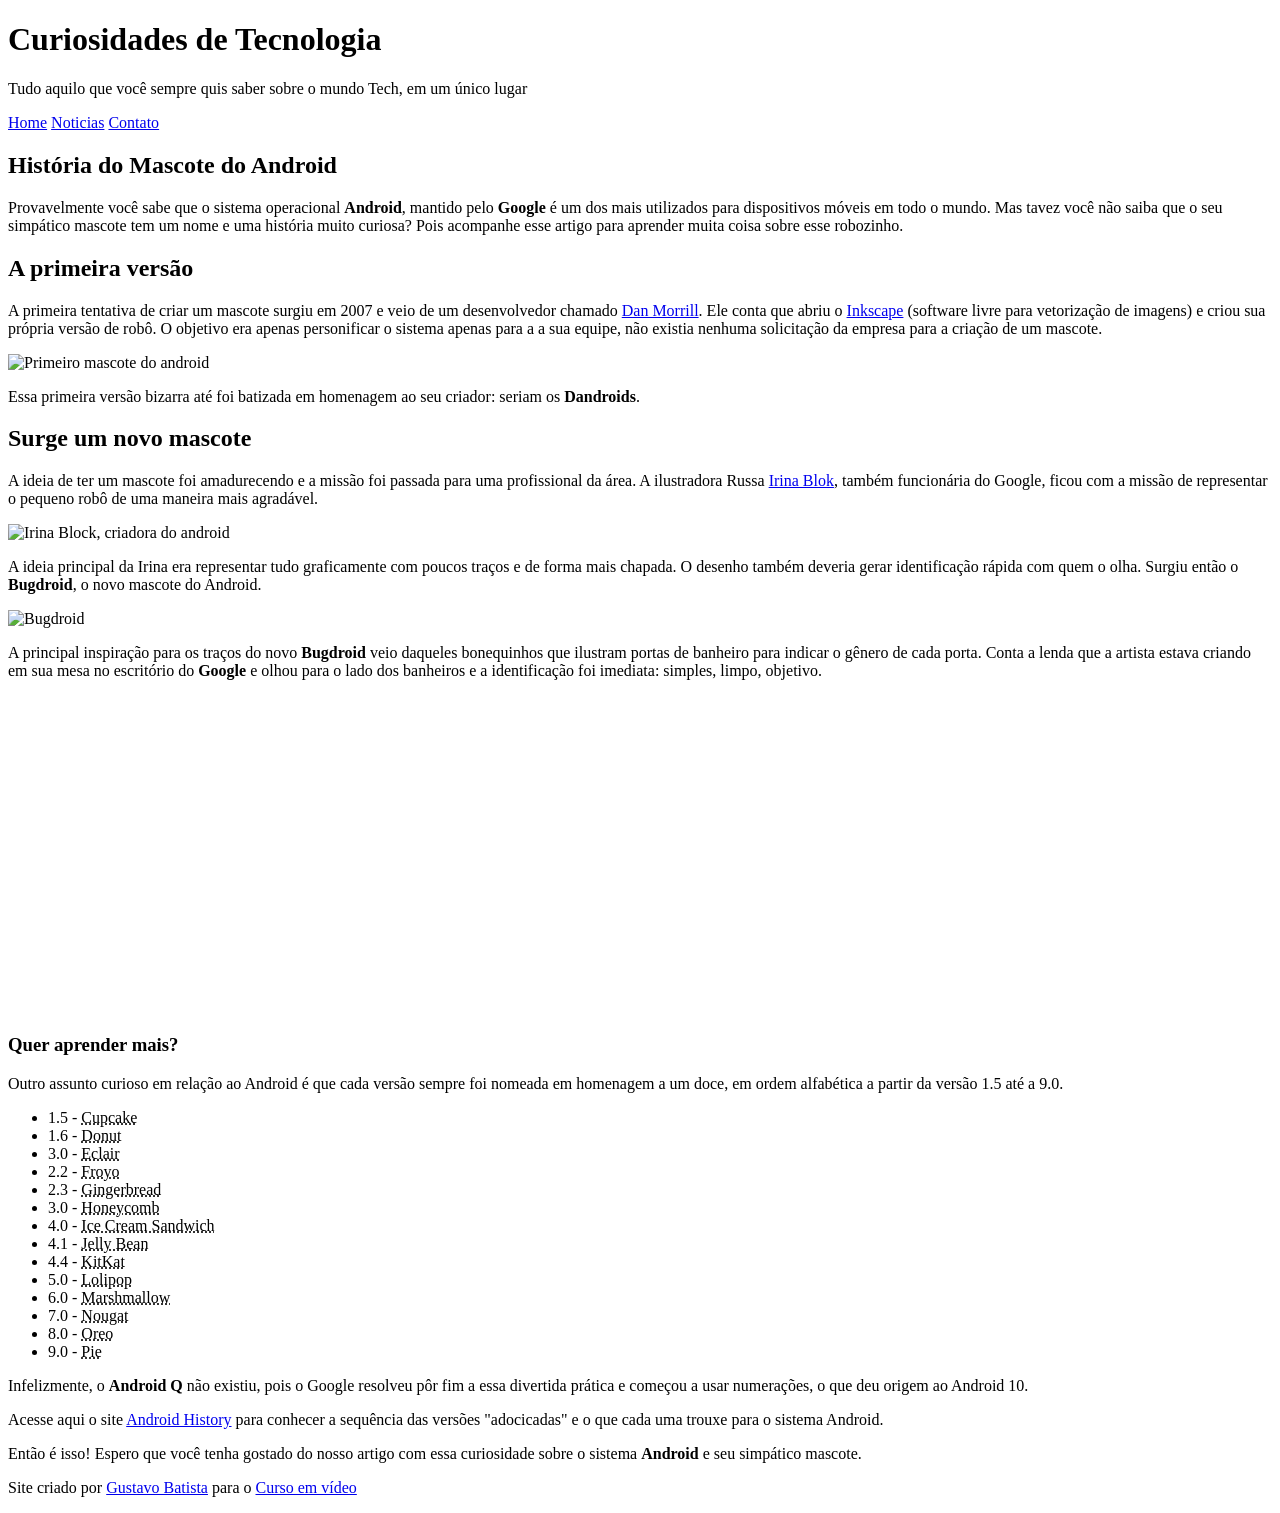
==== index.html @ f80b7066 "Rename Site Front-End/index.html to index.html" ====
<!DOCTYPE html>
<html lang="pt-br">
<head>
    <meta charset="UTF-8">
    <meta name="viewport" content="width=device-width, initial-scale=1.0">
    <title>Como surgiu o mascote do android?</title>
    <link rel="shortcut icon" href="imagens/favicon.ico" type="image/x-icon">
    <link rel="stylesheet" href="estilo/style.CSS">
</head>
<body>
    <header>
        <h1>Curiosidades de Tecnologia</h1>
        <p>Tudo aquilo que você sempre quis saber sobre o mundo Tech, em um único lugar</p>
    </header>
    <nav>
        <a href="#">Home</a>
        <a href="#">Noticias</a>
        <a href="#">Contato</a>
    </nav>
    <main>
        <article>
            <h1>História do Mascote do Android</h1>
            <p>Provavelmente você sabe que o sistema operacional <strong>Android</strong>, mantido pelo <strong>Google</strong> é um dos mais utilizados para dispositivos móveis em todo o mundo. Mas tavez você não saiba que o seu simpático mascote tem um nome e uma história muito curiosa? Pois acompanhe esse artigo para aprender muita coisa sobre esse robozinho.</p>

            <h2>A primeira versão</h2>

            <p>A primeira tentativa de criar um mascote surgiu em 2007 e veio de um desenvolvedor chamado <a href="https://androidcommunity.com/dan-morrill-shows-us-the-android-mascot-that-almost-was-20130103/&quot; target="_blank" class="externo">Dan Morrill</a>. Ele conta que abriu o <a href="https://inkscape.org/pt-br/&quot; target="_blank" class="externo">Inkscape</a> (software livre para vetorização de imagens) e criou sua própria versão de robô. O objetivo era apenas personificar o sistema apenas para a a sua equipe, não existia nenhuma solicitação da empresa para a criação de um mascote.</p>

            <picture>
                <source media="(min-width:670px)" srcset="imagens/dan-droids.png">
                <img src="imagens/dan-droids-pq.png" alt="Primeiro mascote do android"></picture>

            <p>Essa primeira versão bizarra até foi batizada em homenagem ao seu criador: seriam os <strong>Dandroids</strong>.</p>

            <h2>Surge um novo mascote</h2>

            <p>A ideia de ter um mascote foi amadurecendo e a missão foi passada para uma profissional da área. A ilustradora Russa <a href="https://www.irinablok.com/android&quot; target="_blank" class="externo">Irina Blok</a>, também funcionária do Google, ficou com a missão de representar o pequeno robô de uma maneira mais agradável.</p>

            <picture>
                <source media="(max-width:670px )" srcset="imagens/irina-blok-pq.jpg">
                <img src="imagens/irina-blok.jpg" alt="Irina Block, criadora do android"></picture>

            <p>A ideia principal da Irina era representar tudo graficamente com poucos traços e de forma mais chapada. O desenho também deveria gerar identificação rápida com quem o olha. Surgiu então o <strong>Bugdroid</strong>, o novo mascote do Android.</p>

            <img src="imagens/bugdroid.png" alt="Bugdroid" class="pequena">

            <p>A principal inspiração para os traços do novo <strong>Bugdroid</strong> veio daqueles bonequinhos que ilustram portas de banheiro para indicar o gênero de cada porta. Conta a lenda que a artista estava criando em sua mesa no escritório do <strong>Google</strong> e olhou para o lado dos banheiros e a identificação foi imediata: simples, limpo, objetivo.</p>

            <div class="video">
                <iframe width="560" height="315" src="https://www.youtube.com/embed/l2UDgpLz20M?si=Lu0uzNQ2mgK3a5pc&quot; title="YouTube video player" frameborder="0" allow="accelerometer; autoplay; clipboard-write; encrypted-media; gyroscope; picture-in-picture; web-share" allowfullscreen></iframe>
            </div>
           
            <aside>
                <h3>Quer aprender mais?</h3>
                <p>Outro assunto curioso em relação ao Android é que cada versão sempre foi nomeada em homenagem a um doce, em ordem alfabética a partir da versão 1.5 até a 9.0.</p>
                <ul>
                    <li>1.5 - <abbr title="Bolo de copo">Cupcake</abbr></li>
                    <li>1.6 - <abbr title="Rosquinha">Donut</abbr></li>
                    <li>3.0 - <abbr title="Bomba">Eclair</abbr></li>
                    <li>2.2 - <abbr title="Iogurte congelado">Froyo</abbr></li>
                    <li>2.3 - <abbr title="Biscoito de gengibre">Gingerbread</abbr></li>
                    <li>3.0 - <abbr title="Favo de mel">Honeycomb</abbr></li>
                    <li>4.0 - <abbr title="Sanduiche de sorvete">Ice Cream Sandwich</abbr></li>
                    <li>4.1 - <abbr title="Jujuba">Jelly Bean</abbr></li>
                    <li>4.4 - <abbr title="KitKat">KitKat</abbr></li>
                    <li>5.0 - <abbr title="Pirulito">Lolipop</abbr></li>
                    <li>6.0 - <abbr title="Marshmallow">Marshmallow</abbr></li>
                    <li>7.0 - <abbr title="Torrone">Nougat</abbr></li>
                    <li>8.0 - <abbr title="Oreo">Oreo</abbr></li>
                    <li>9.0 - <abbr title="Torta">Pie</abbr></li>
                </ul>
                <p>Infelizmente, o <strong>Android Q</strong> não existiu, pois o Google resolveu pôr fim a essa divertida prática e começou a usar numerações, o que deu origem ao Android 10.</p>
                <p>Acesse aqui o site <a href="https://www.android.com/intl/en_uk/history/&quot; target="_blank" class="externo">Android History</a> para conhecer a sequência das versões "adocicadas" e o que cada uma trouxe para o sistema Android.</p>
            </aside>
            <p>Então é isso! Espero que você tenha gostado do nosso artigo com essa curiosidade sobre o sistema <strong>Android</strong> e seu simpático mascote.</p>
        </article>
    </main>
    <footer>
        <p>Site criado por <a href="https://github.com/gustavoguanabara&quot; target="_blank">Gustavo Batista</a> para o <a href="https://www.youtube.com/@CursoemVideo&quot; target="_blank">Curso em vídeo</a></p>
    </footer>
</body>
</html>
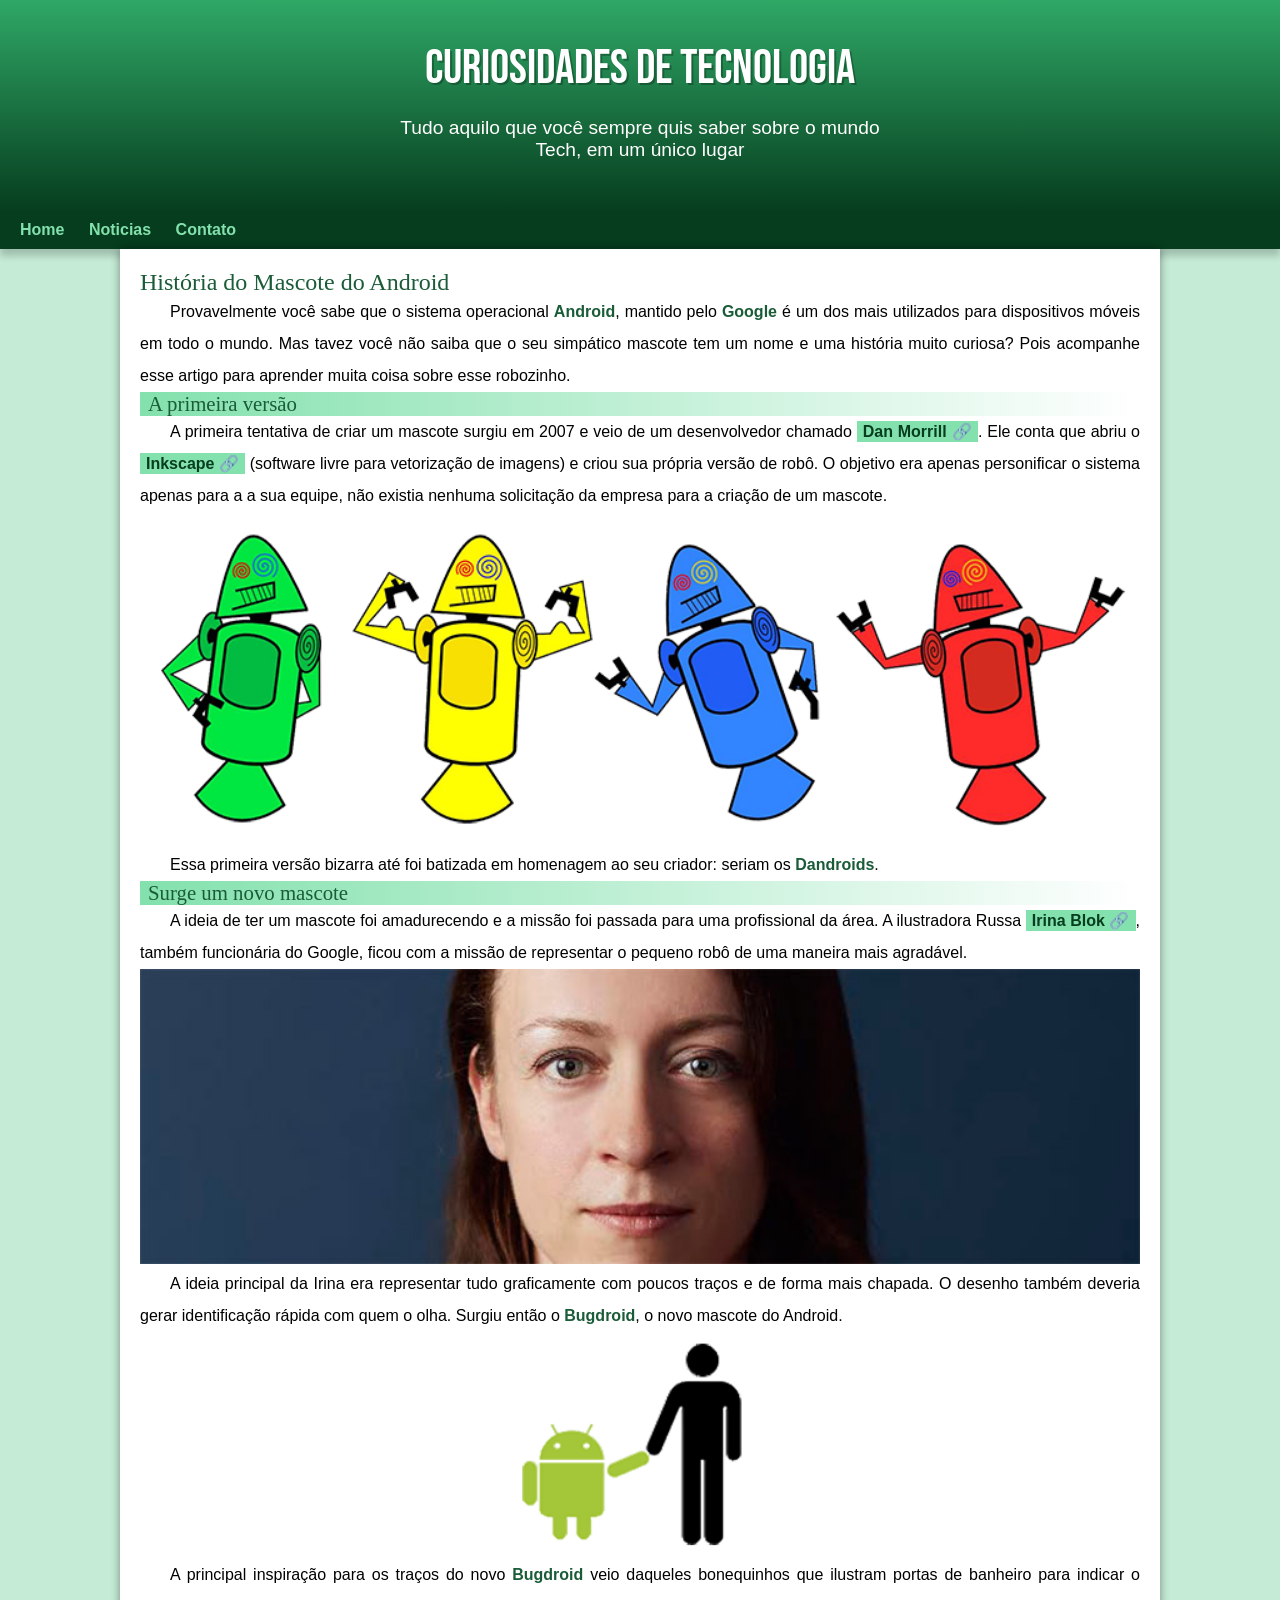
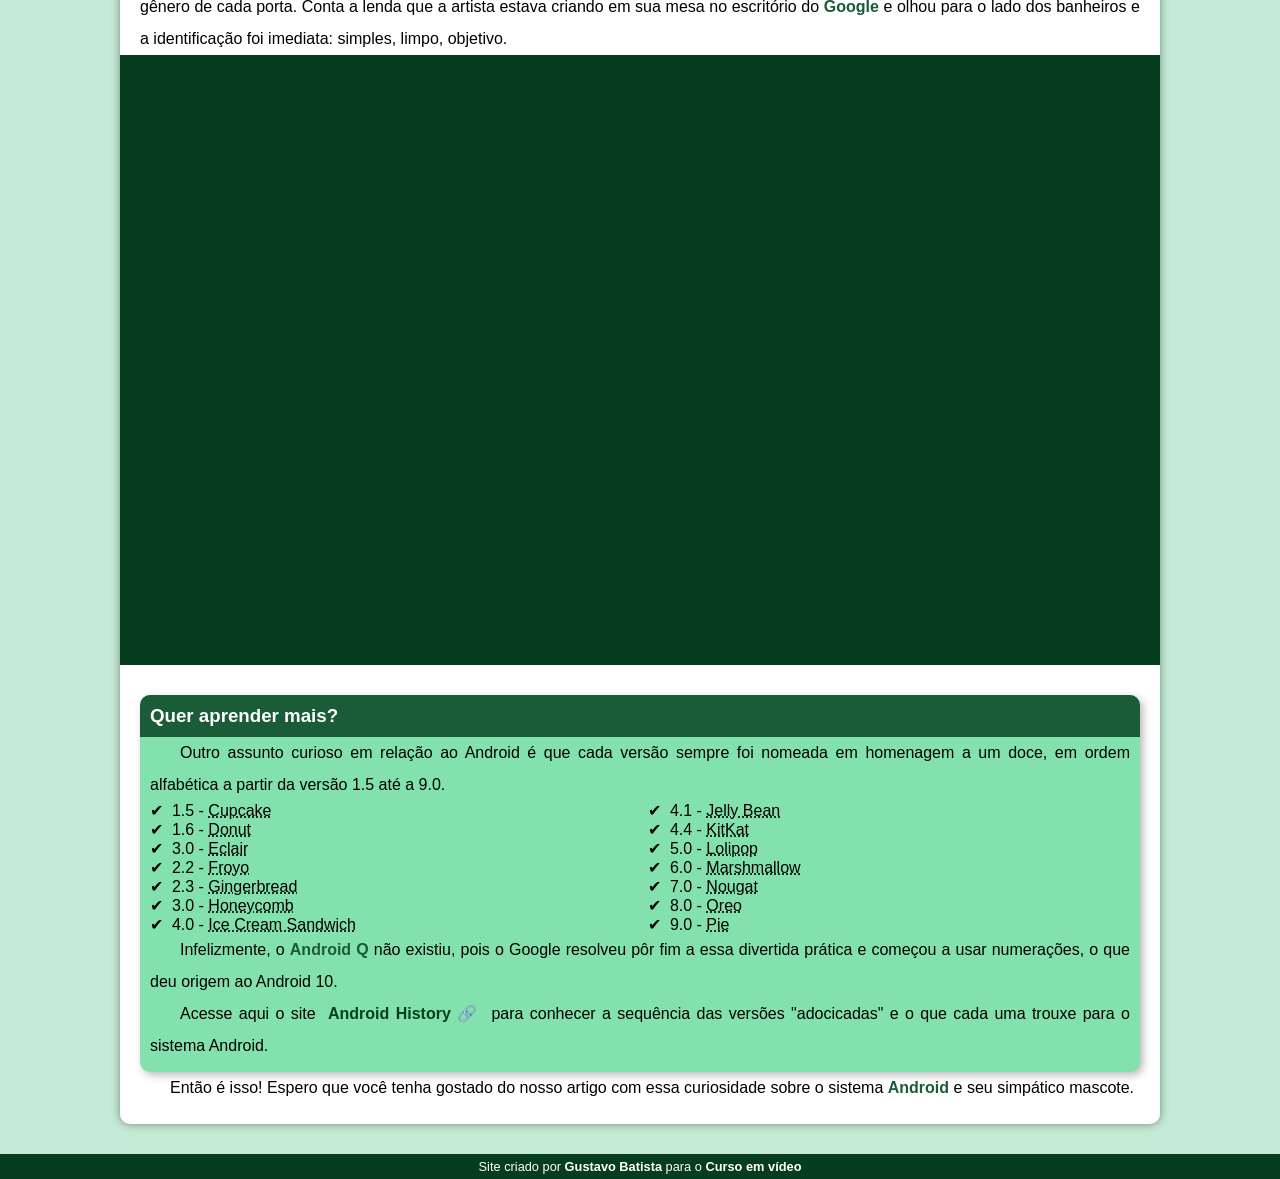
==== commit 502ea7c8: "Fix stylesheet link case sensitivity" ====
--- a/index.html
+++ b/index.html
@@ -5,7 +5,7 @@
     <meta name="viewport" content="width=device-width, initial-scale=1.0">
     <title>Como surgiu o mascote do android?</title>
     <link rel="shortcut icon" href="imagens/favicon.ico" type="image/x-icon">
-    <link rel="stylesheet" href="estilo/style.CSS">
+    <link rel="stylesheet" href="style.css">
 </head>
 <body>
     <header>
--- a/style.css
+++ b/style.css
@@ -0,0 +1,200 @@
+@charset "UTF-8";
+
+@import url('https://fonts.googleapis.com/css2?family=Bebas+Neue&family=Love+Ya+Like+A+Sister&display=swap&#39;');
+
+@font-face {
+    font-family: 'android';
+    src: url('../fontes/idroid.otf') format('opentype');
+    font-weight: normal;
+}
+
+:root{
+   --cor0:#c5ebd6;
+   --cor1:#83e1ad;
+   --cor2:#3ddc84;
+   --cor3:#2fa866; /*063d1e*/
+   --cor4:#1a5c37;
+   --cor5:#063d1e;
+
+   --font-padrão:Arial,Verdana, Helvetica, sans-serif;
+   --font-destaque: 'Bebas Neue', sans-serif;
+   --font-android: 'android','cursive';
+}
+
+*{
+    margin: 0px;
+    padding: 0px;
+}
+body{
+    background-color:var(--cor0);
+    font-family: var(--font-padrão);
+}
+
+a.externo::after{
+    content: '\00A0\1f517';
+}
+header{
+    background-image: linear-gradient(to bottom, var(--cor3), var(--cor5));
+    min-height: 150px;
+    text-align: center;
+    padding-top: 40px;
+}
+header>h1{
+    color:white;
+    font-family: var(--font-destaque);
+    font-size: 3em;
+    font-weight: normal;
+    margin-bottom: 20px;
+    text-shadow: 2px 2px 0px rgb(0, 0, 0, 0.267);
+}
+
+header > p{
+    font-family: var(--font-padrão);
+    font-size: 1.2em;
+    color: white;
+    max-width: 500px;
+    padding-right: 10px;
+    padding-left: 10px;
+    margin: auto;
+    padding-bottom: 50px;
+    text-shadow: 2px, 2px, 0px rgb(0, 0, 0, 0.315);
+}
+
+nav{
+    background-color: var(--cor5);
+    padding: 10px;
+    box-shadow: 0 7px 7px rgba(0, 0, 0, 0.192);
+}
+
+nav> a{
+    color: var(--cor1);
+    padding: 10px;
+    border-radius: 5px;
+    text-decoration: none;
+    font-weight: bold;
+    transition-duration: 0.5s;
+}
+
+nav> a:hover{
+    background-color: var(--cor3);
+    color: var(--cor5);
+}
+
+main{
+    min-width: 300px;
+    max-width: 1000px;
+    margin: auto;
+    margin-bottom: 30px;
+    padding: 20px;
+    background-color: white;
+    box-shadow: 0px 0px 10px rgba(0, 0, 0, 0.416) ;
+    border-bottom-left-radius: 10px;
+    border-bottom-right-radius: 10px;
+}
+
+main h1{
+    color: #1a5c37;
+    font-family: var(--font-android);
+    font-weight: normal;
+    font-size: 1.8;
+}
+
+main h2{
+    font-family: var(--font-android);
+    color: var(--cor4);
+    font-size: 1.3em;
+    font-weight: normal;
+    background-image: linear-gradient(to right, var(--cor1), transparent);
+    text-indent: 8px;
+}
+
+main p{
+    margin: 15px, 0px;
+    text-align: justify;
+    text-indent: 30px;
+    font-size: 1em;
+    line-height: 2em;
+}
+
+main strong{
+    color: var(--cor4);
+    font-weight: bold;
+}
+
+main a{
+    text-decoration: none;
+    font-weight: bold;
+    color: var(--cor5);
+    background-color: var(--cor1);
+    padding: 2px 6px;
+}
+
+main a:hover{
+    text-decoration: underline;
+    color: var(--cor4);
+}
+main img{
+    width: 100%;
+}
+
+main img.pequena{
+    max-width: 350px;
+    display: block;
+    margin: auto;
+}
+
+div.video{
+    background-color: var(--cor5);
+    margin: 0px -20px 30px -20px;
+    padding: 20px;
+    padding-bottom: 59%;
+    position: relative;
+
+}
+
+div.video > iframe{
+    position: absolute;
+    top: 5%;
+    left: 5%;
+    width: 90%;
+    height: 90%;
+}
+
+aside{
+    background-color:var(--cor1) ;
+    padding: 10px;
+    border-radius: 10px;
+    box-shadow: 3px 3px 8px rgba(0, 0, 0, 0.281);
+}
+
+aside >h3{
+    background-color: var(--cor4);
+    color: white;
+    padding: 10px;
+    margin: -10px -10px 0px -10px;
+    border-radius: 10px 10px 0px 0px;
+}
+aside> ul{
+    list-style-type: '\2714\00A0\00A0';
+    list-style-position: inside;
+    columns: 2;
+}
+
+footer{
+    background-color: var(--cor5);
+    color: white;
+    text-align: center;
+    font-size: 0.8em;
+    padding: 5px;
+}
+
+footer a {
+    color: white;
+    font-weight: bolder;
+    text-decoration: none;
+}
+
+footer a:hover{
+    text-decoration: underline;
+    color: var(--cor1);
+}
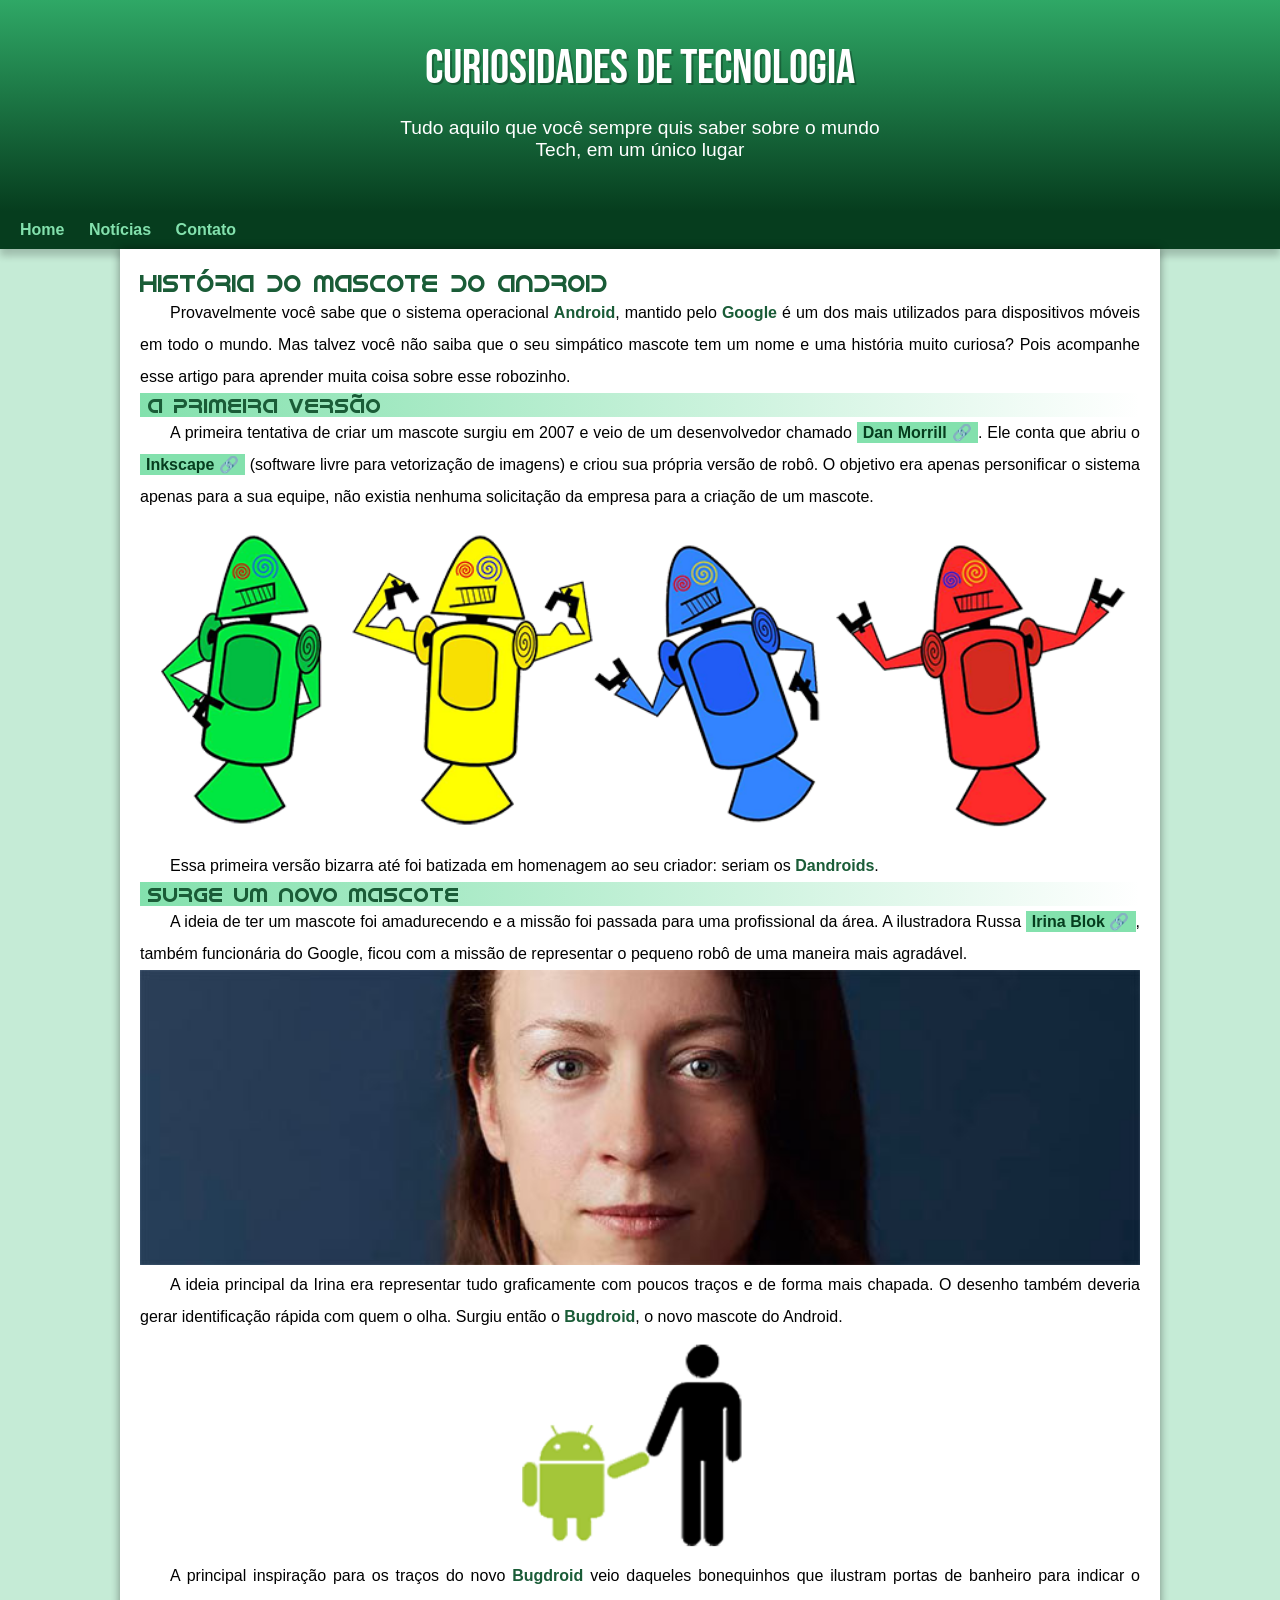
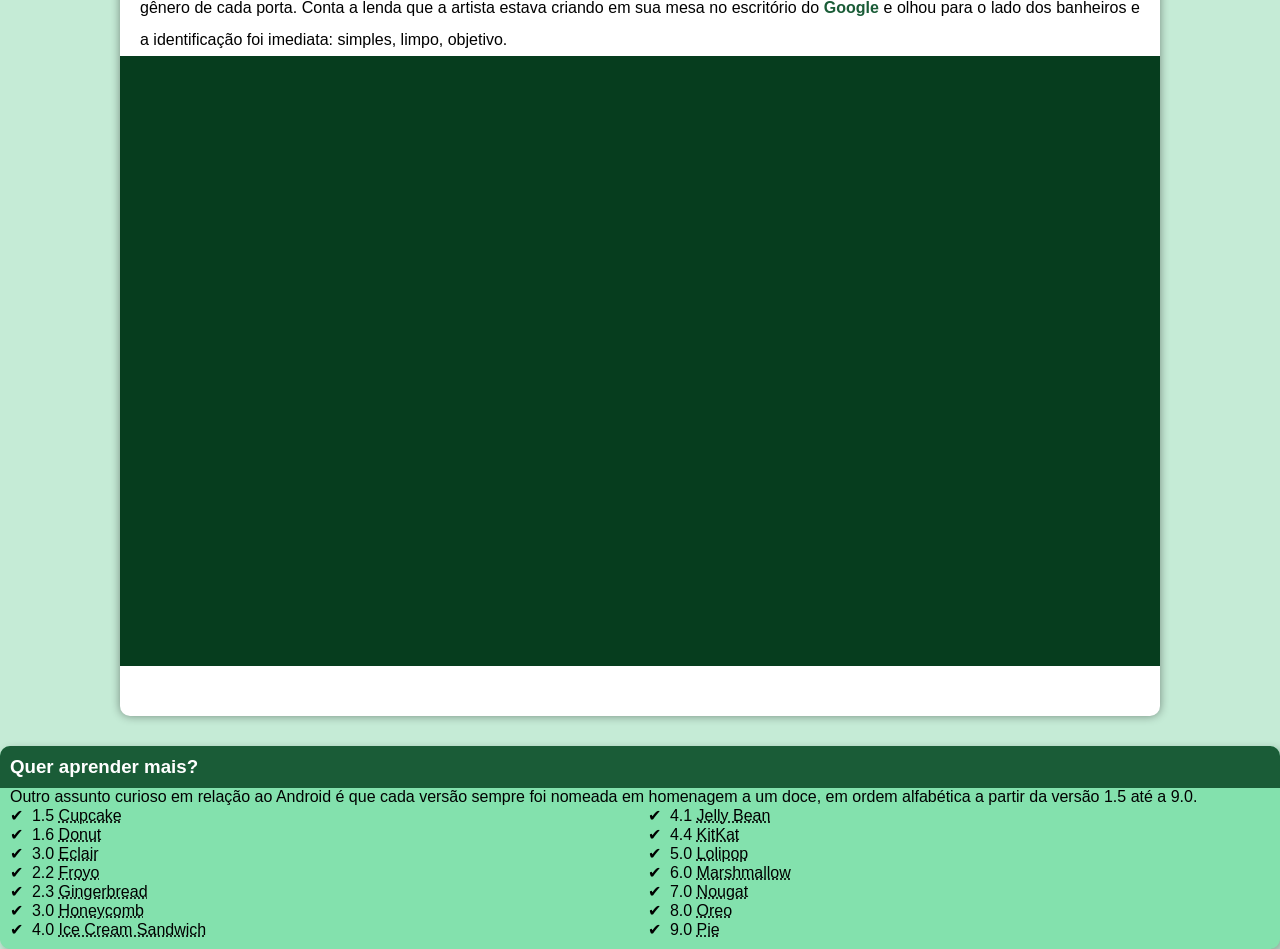
==== commit c6165063: "Update index.html" ====
--- a/index.html
+++ b/index.html
@@ -5,40 +5,44 @@
     <meta name="viewport" content="width=device-width, initial-scale=1.0">
     <title>Como surgiu o mascote do android?</title>
     <link rel="shortcut icon" href="imagens/favicon.ico" type="image/x-icon">
-    <link rel="stylesheet" href="style.css">
+    <link rel="stylesheet" href="estilo/style.css">
 </head>
 <body>
     <header>
         <h1>Curiosidades de Tecnologia</h1>
         <p>Tudo aquilo que você sempre quis saber sobre o mundo Tech, em um único lugar</p>
     </header>
+
     <nav>
         <a href="#">Home</a>
-        <a href="#">Noticias</a>
+        <a href="#">Notícias</a>
         <a href="#">Contato</a>
     </nav>
+
     <main>
         <article>
             <h1>História do Mascote do Android</h1>
-            <p>Provavelmente você sabe que o sistema operacional <strong>Android</strong>, mantido pelo <strong>Google</strong> é um dos mais utilizados para dispositivos móveis em todo o mundo. Mas tavez você não saiba que o seu simpático mascote tem um nome e uma história muito curiosa? Pois acompanhe esse artigo para aprender muita coisa sobre esse robozinho.</p>
+            <p>Provavelmente você sabe que o sistema operacional <strong>Android</strong>, mantido pelo <strong>Google</strong> é um dos mais utilizados para dispositivos móveis em todo o mundo. Mas talvez você não saiba que o seu simpático mascote tem um nome e uma história muito curiosa? Pois acompanhe esse artigo para aprender muita coisa sobre esse robozinho.</p>
 
             <h2>A primeira versão</h2>
 
-            <p>A primeira tentativa de criar um mascote surgiu em 2007 e veio de um desenvolvedor chamado <a href="https://androidcommunity.com/dan-morrill-shows-us-the-android-mascot-that-almost-was-20130103/&quot; target="_blank" class="externo">Dan Morrill</a>. Ele conta que abriu o <a href="https://inkscape.org/pt-br/&quot; target="_blank" class="externo">Inkscape</a> (software livre para vetorização de imagens) e criou sua própria versão de robô. O objetivo era apenas personificar o sistema apenas para a a sua equipe, não existia nenhuma solicitação da empresa para a criação de um mascote.</p>
+            <p>A primeira tentativa de criar um mascote surgiu em 2007 e veio de um desenvolvedor chamado <a href="https://androidcommunity.com/dan-morrill-shows-us-the-android-mascot-that-almost-was-20130103/" target="_blank" class="externo">Dan Morrill</a>. Ele conta que abriu o <a href="https://inkscape.org/pt-br/" target="_blank" class="externo">Inkscape</a> (software livre para vetorização de imagens) e criou sua própria versão de robô. O objetivo era apenas personificar o sistema apenas para a sua equipe, não existia nenhuma solicitação da empresa para a criação de um mascote.</p>
 
             <picture>
                 <source media="(min-width:670px)" srcset="imagens/dan-droids.png">
-                <img src="imagens/dan-droids-pq.png" alt="Primeiro mascote do android"></picture>
+                <img src="imagens/dan-droids-pq.png" alt="Primeiro mascote do android">
+            </picture>
 
             <p>Essa primeira versão bizarra até foi batizada em homenagem ao seu criador: seriam os <strong>Dandroids</strong>.</p>
 
             <h2>Surge um novo mascote</h2>
 
-            <p>A ideia de ter um mascote foi amadurecendo e a missão foi passada para uma profissional da área. A ilustradora Russa <a href="https://www.irinablok.com/android&quot; target="_blank" class="externo">Irina Blok</a>, também funcionária do Google, ficou com a missão de representar o pequeno robô de uma maneira mais agradável.</p>
+            <p>A ideia de ter um mascote foi amadurecendo e a missão foi passada para uma profissional da área. A ilustradora Russa <a href="https://www.irinablok.com/android" target="_blank" class="externo">Irina Blok</a>, também funcionária do Google, ficou com a missão de representar o pequeno robô de uma maneira mais agradável.</p>
 
             <picture>
-                <source media="(max-width:670px )" srcset="imagens/irina-blok-pq.jpg">
-                <img src="imagens/irina-blok.jpg" alt="Irina Block, criadora do android"></picture>
+                <source media="(max-width:670px)" srcset="imagens/irina-blok-pq.jpg">
+                <img src="imagens/irina-blok.jpg" alt="Irina Blok, criadora do android">
+            </picture>
 
             <p>A ideia principal da Irina era representar tudo graficamente com poucos traços e de forma mais chapada. O desenho também deveria gerar identificação rápida com quem o olha. Surgiu então o <strong>Bugdroid</strong>, o novo mascote do Android.</p>
 
@@ -47,36 +51,43 @@
             <p>A principal inspiração para os traços do novo <strong>Bugdroid</strong> veio daqueles bonequinhos que ilustram portas de banheiro para indicar o gênero de cada porta. Conta a lenda que a artista estava criando em sua mesa no escritório do <strong>Google</strong> e olhou para o lado dos banheiros e a identificação foi imediata: simples, limpo, objetivo.</p>
 
             <div class="video">
-                <iframe width="560" height="315" src="https://www.youtube.com/embed/l2UDgpLz20M?si=Lu0uzNQ2mgK3a5pc&quot; title="YouTube video player" frameborder="0" allow="accelerometer; autoplay; clipboard-write; encrypted-media; gyroscope; picture-in-picture; web-share" allowfullscreen></iframe>
+                <iframe width="560" height="315" src="https://www.youtube.com/embed/l2UDgpLz20M?si=Lu0uzNQ2mgK3a5pc" title="YouTube video player" frameborder="0" allow="accelerometer; autoplay; clipboard-write; encrypted-media; gyroscope; picture-in-picture; web-share" allowfullscreen></iframe>
             </div>
-           
-            <aside>
-                <h3>Quer aprender mais?</h3>
-                <p>Outro assunto curioso em relação ao Android é que cada versão sempre foi nomeada em homenagem a um doce, em ordem alfabética a partir da versão 1.5 até a 9.0.</p>
-                <ul>
-                    <li>1.5 - <abbr title="Bolo de copo">Cupcake</abbr></li>
-                    <li>1.6 - <abbr title="Rosquinha">Donut</abbr></li>
-                    <li>3.0 - <abbr title="Bomba">Eclair</abbr></li>
-                    <li>2.2 - <abbr title="Iogurte congelado">Froyo</abbr></li>
-                    <li>2.3 - <abbr title="Biscoito de gengibre">Gingerbread</abbr></li>
-                    <li>3.0 - <abbr title="Favo de mel">Honeycomb</abbr></li>
-                    <li>4.0 - <abbr title="Sanduiche de sorvete">Ice Cream Sandwich</abbr></li>
-                    <li>4.1 - <abbr title="Jujuba">Jelly Bean</abbr></li>
-                    <li>4.4 - <abbr title="KitKat">KitKat</abbr></li>
-                    <li>5.0 - <abbr title="Pirulito">Lolipop</abbr></li>
-                    <li>6.0 - <abbr title="Marshmallow">Marshmallow</abbr></li>
-                    <li>7.0 - <abbr title="Torrone">Nougat</abbr></li>
-                    <li>8.0 - <abbr title="Oreo">Oreo</abbr></li>
-                    <li>9.0 - <abbr title="Torta">Pie</abbr></li>
-                </ul>
-                <p>Infelizmente, o <strong>Android Q</strong> não existiu, pois o Google resolveu pôr fim a essa divertida prática e começou a usar numerações, o que deu origem ao Android 10.</p>
-                <p>Acesse aqui o site <a href="https://www.android.com/intl/en_uk/history/&quot; target="_blank" class="externo">Android History</a> para conhecer a sequência das versões "adocicadas" e o que cada uma trouxe para o sistema Android.</p>
-            </aside>
-            <p>Então é isso! Espero que você tenha gostado do nosso artigo com essa curiosidade sobre o sistema <strong>Android</strong> e seu simpático mascote.</p>
         </article>
     </main>
-    <footer>
-        <p>Site criado por <a href="https://github.com/gustavoguanabara&quot; target="_blank">Gustavo Batista</a> para o <a href="https://www.youtube.com/@CursoemVideo&quot; target="_blank">Curso em vídeo</a></p>
-    </footer>
+    <aside>
+        <h3>Quer aprender mais?</h3>
+        <p>Outro assunto curioso em relação ao Android é que cada versão sempre foi nomeada em homenagem a um doce, em ordem alfabética a partir da versão 1.5 até a 9.0.</p>
+        <ul>
+            <li>1.5
+            <abbr title="Bolo de copo">Cupcake</abbr></li>
+            <li>1.6
+            <abbr title="Rosquinha">Donut</abbr></li>
+            <li>3.0
+            <abbr title="Bomba">Eclair</abbr></li>
+            <li>2.2
+            <abbr title="Iogurte congelado">Froyo</abbr></li>
+            <li>2.3
+            <abbr title="Biscoito de gengibre">Gingerbread</abbr></li>
+            <li>3.0
+            <abbr title="Favo de mel">Honeycomb</abbr></li>
+            <li>4.0
+            <abbr title="Sanduiche de sorvete">Ice Cream Sandwich</abbr></li>
+            <li>4.1
+            <abbr title="Jujuba">Jelly Bean</abbr></li>
+            <li>4.4
+            <abbr title="KitKat">KitKat</abbr></li>
+            <li>5.0
+            <abbr title="Pirulito">Lolipop</abbr></li>
+            <li>6.0
+            <abbr title="Marshmallow">Marshmallow</abbr></li>
+            <li>7.0
+            <abbr title="Torrone">Nougat</abbr></li>
+            <li>8.0
+            <abbr title="Oreo">Oreo</abbr></li>
+            <li>9.0
+            <abbr title="Torta">Pie</abbr></li>
+        </ul>
+    </aside>
 </body>
 </html>
--- a/estilo/style.css
+++ b/estilo/style.css
@@ -0,0 +1,200 @@
+@charset "UTF-8";
+
+@import url('https://fonts.googleapis.com/css2?family=Bebas+Neue&family=Love+Ya+Like+A+Sister&display=swap&#39');
+
+@font-face {
+    font-family: 'android';
+    src: url('../fontes/idroid.otf') format('opentype');
+    font-weight: normal;
+}
+
+:root{
+   --cor0:#c5ebd6;
+   --cor1:#83e1ad;
+   --cor2:#3ddc84;
+   --cor3:#2fa866; /*063d1e*/
+   --cor4:#1a5c37;
+   --cor5:#063d1e;
+
+   --font-padrão:Arial,Verdana, Helvetica, sans-serif;
+   --font-destaque: 'Bebas Neue', sans-serif;
+   --font-android: 'android','cursive';
+}
+
+*{
+    margin: 0px;
+    padding: 0px;
+}
+body{
+    background-color:var(--cor0);
+    font-family: var(--font-padrão);
+}
+
+a.externo::after{
+    content: '\00A0\1f517';
+}
+header{
+    background-image: linear-gradient(to bottom, var(--cor3), var(--cor5));
+    min-height: 150px;
+    text-align: center;
+    padding-top: 40px;
+}
+header>h1{
+    color:white;
+    font-family: var(--font-destaque);
+    font-size: 3em;
+    font-weight: normal;
+    margin-bottom: 20px;
+    text-shadow: 2px 2px 0px rgb(0, 0, 0, 0.267);
+}
+
+header > p{
+    font-family: var(--font-padrão);
+    font-size: 1.2em;
+    color: white;
+    max-width: 500px;
+    padding-right: 10px;
+    padding-left: 10px;
+    margin: auto;
+    padding-bottom: 50px;
+    text-shadow: 2px, 2px, 0px rgb(0, 0, 0, 0.315);
+}
+
+nav{
+    background-color: var(--cor5);
+    padding: 10px;
+    box-shadow: 0 7px 7px rgba(0, 0, 0, 0.192);
+}
+
+nav> a{
+    color: var(--cor1);
+    padding: 10px;
+    border-radius: 5px;
+    text-decoration: none;
+    font-weight: bold;
+    transition-duration: 0.5s;
+}
+
+nav> a:hover{
+    background-color: var(--cor3);
+    color: var(--cor5);
+}
+
+main{
+    min-width: 300px;
+    max-width: 1000px;
+    margin: auto;
+    margin-bottom: 30px;
+    padding: 20px;
+    background-color: white;
+    box-shadow: 0px 0px 10px rgba(0, 0, 0, 0.416) ;
+    border-bottom-left-radius: 10px;
+    border-bottom-right-radius: 10px;
+}
+
+main h1{
+    color: #1a5c37;
+    font-family: var(--font-android);
+    font-weight: normal;
+    font-size: 1.8;
+}
+
+main h2{
+    font-family: var(--font-android);
+    color: var(--cor4);
+    font-size: 1.3em;
+    font-weight: normal;
+    background-image: linear-gradient(to right, var(--cor1), transparent);
+    text-indent: 8px;
+}
+
+main p{
+    margin: 15px, 0px;
+    text-align: justify;
+    text-indent: 30px;
+    font-size: 1em;
+    line-height: 2em;
+}
+
+main strong{
+    color: var(--cor4);
+    font-weight: bold;
+}
+
+main a{
+    text-decoration: none;
+    font-weight: bold;
+    color: var(--cor5);
+    background-color: var(--cor1);
+    padding: 2px 6px;
+}
+
+main a:hover{
+    text-decoration: underline;
+    color: var(--cor4);
+}
+main img{
+    width: 100%;
+}
+
+main img.pequena{
+    max-width: 350px;
+    display: block;
+    margin: auto;
+}
+
+div.video{
+    background-color: var(--cor5);
+    margin: 0px -20px 30px -20px;
+    padding: 20px;
+    padding-bottom: 59%;
+    position: relative;
+
+}
+
+div.video > iframe{
+    position: absolute;
+    top: 5%;
+    left: 5%;
+    width: 90%;
+    height: 90%;
+}
+
+aside{
+    background-color:var(--cor1) ;
+    padding: 10px;
+    border-radius: 10px;
+    box-shadow: 3px 3px 8px rgba(0, 0, 0, 0.281);
+}
+
+aside >h3{
+    background-color: var(--cor4);
+    color: white;
+    padding: 10px;
+    margin: -10px -10px 0px -10px;
+    border-radius: 10px 10px 0px 0px;
+}
+aside> ul{
+    list-style-type: '\2714\00A0\00A0';
+    list-style-position: inside;
+    columns: 2;
+}
+
+footer{
+    background-color: var(--cor5);
+    color: white;
+    text-align: center;
+    font-size: 0.8em;
+    padding: 5px;
+}
+
+footer a {
+    color: white;
+    font-weight: bolder;
+    text-decoration: none;
+}
+
+footer a:hover{
+    text-decoration: underline;
+    color: var(--cor1);
+}
